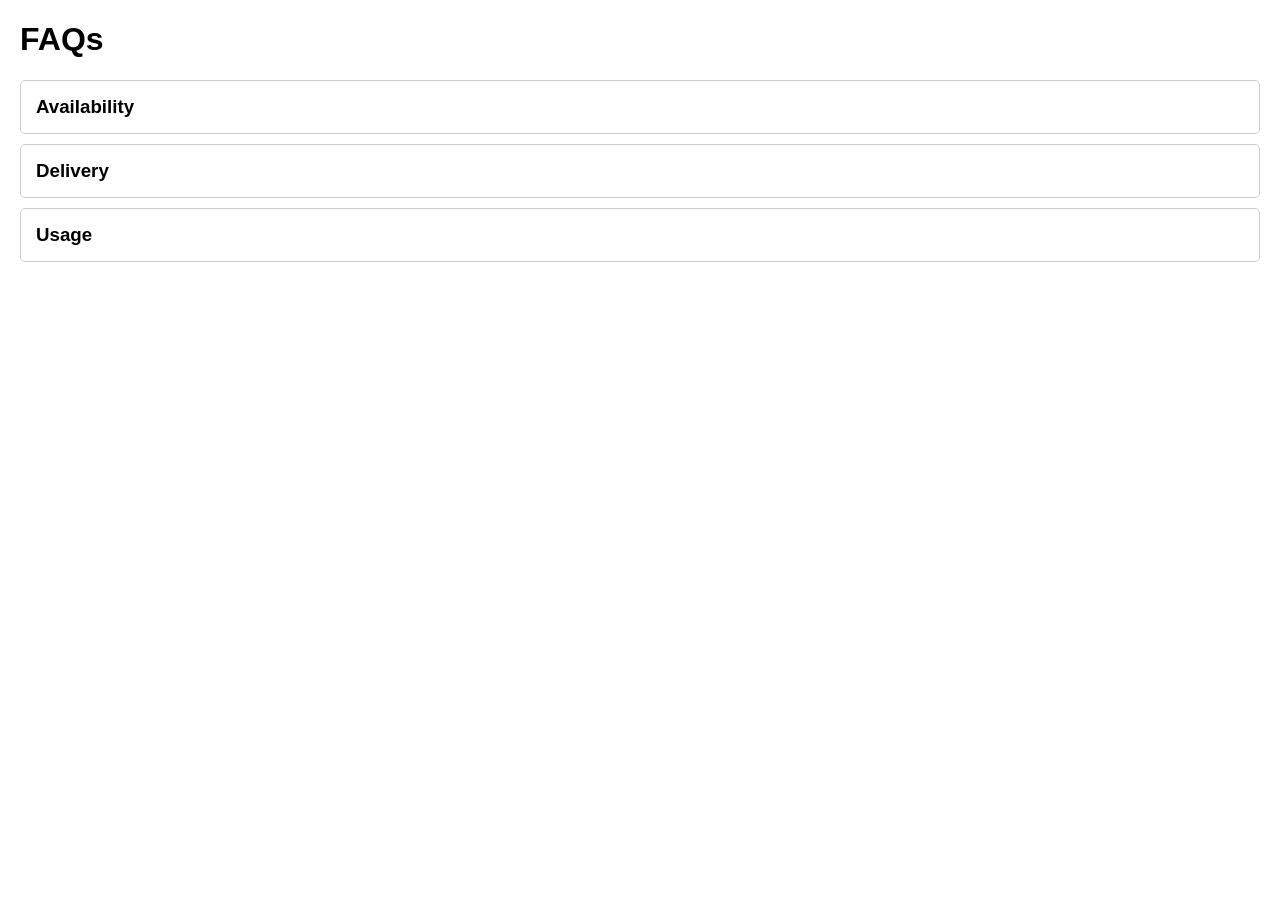
==== index2.html @ a1b52880 "added faqs section" ====
<!DOCTYPE html>
<html lang="en">
<head>
    <meta charset="UTF-8">
    <meta name="viewport" content="width=device-width, initial-scale=1.0">
    <title>FAQ Dropdown Menu</title>
    <style>
        body {
            font-family: Arial, sans-serif;
            margin: 20px;
        }

        .faq-item {
            border: 1px solid #ccc;
            border-radius: 5px;
            margin: 10px 0;
            padding: 15px;
            cursor: pointer;
        }

        .faq-item h3 {
            margin: 0;
        }

        .faq-content {
            display: none;
            margin-top: 10px;
        }

        .faq-content button {
            margin-top: 10px;
            padding: 5px 10px;
            background-color: red;
            color: white;
            border: none;
            border-radius: 3px;
            cursor: pointer;
        }

        .faq-content button:hover {
            background-color: darkred;
        }
    </style>
</head>
<body>
    <h1>FAQs</h1>

    <div class="faq-item" onclick="toggleFaq('faq1')">
        <h3>Availability</h3>
        <div id="faq1" class="faq-content">
            <p>All products are available unless marked as out of stock.</p>
            <button onclick="hideFaq('faq1', event)">Close</button>
        </div>
    </div>

    <div class="faq-item" onclick="toggleFaq('faq2')">
        <h3>Delivery</h3>
        <div id="faq2" class="faq-content">
            <p>Delivery times range from 3 to 7 business days, depending on the location.</p>
            <button onclick="hideFaq('faq2', event)">Close</button>
        </div>
    </div>

    <div class="faq-item" onclick="toggleFaq('faq3')">
        <h3>Usage</h3>
        <div id="faq3" class="faq-content">
            <p>Instructions for using our products are included in the packaging.</p>
            <button onclick="hideFaq('faq3', event)">Close</button>
        </div>
    </div>

    <script>
        function toggleFaq(faqId) {
            const content = document.getElementById(faqId);
            const allContents = document.querySelectorAll('.faq-content');

            allContents.forEach((item) => {
                if (item.id !== faqId) {
                    item.style.display = 'none'; // Hide others
                }
            });

            // Toggle the visibility of the clicked FAQ
            if (content.style.display === 'block') {
                content.style.display = 'none';
            } else {
                content.style.display = 'block';
            }
        }

        function hideFaq(faqId, event) {
            const content = document.getElementById(faqId);
            content.style.display = 'none';
            event.stopPropagation(); // Prevent triggering the toggle function
        }
    </script>
</body>
</html>
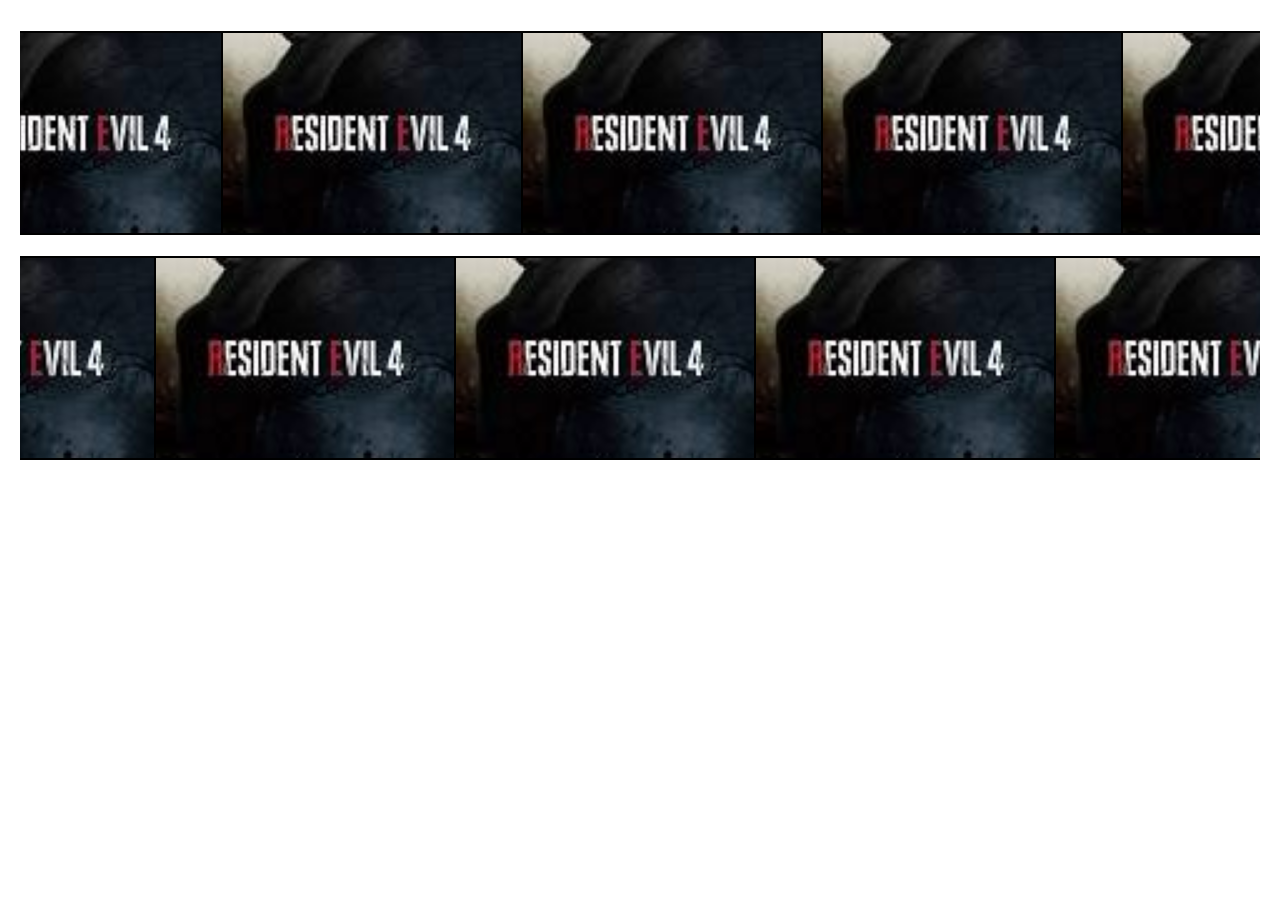
==== commit 775046ce: "added tons of gifs" ====
--- a/index2.html
+++ b/index2.html
@@ -1,5 +1,6 @@
 <!DOCTYPE html>
 <html lang="en">
+
 <head>
     <meta charset="UTF-8">
     <meta name="viewport" content="width=device-width, initial-scale=1.0">
@@ -10,89 +11,240 @@
             margin: 20px;
         }
 
-        .faq-item {
-            border: 1px solid #ccc;
-            border-radius: 5px;
-            margin: 10px 0;
-            padding: 15px;
+
+
+        .carrusel {
+            height: 25vh;
+            display: flex;
+            align-items: center;
+        }
+
+        .carrusel-items {
+            display: flex;
+            overflow-x: hidden;
+            overflow-y: hidden;
+            padding: 30px 0px;
+        }
+
+        .carrusel-item {
+            min-width: 300px;
+            max-width: 300px;
+            height: 200px;
+            outline: 2px solid black;
             cursor: pointer;
         }
 
-        .faq-item h3 {
-            margin: 0;
-        }
-
-        .faq-content {
-            display: none;
-            margin-top: 10px;
-        }
-
-        .faq-content button {
-            margin-top: 10px;
-            padding: 5px 10px;
-            background-color: red;
-            color: white;
-            border: none;
-            border-radius: 3px;
-            cursor: pointer;
-        }
-
-        .faq-content button:hover {
-            background-color: darkred;
+        .carrusel-item img {
+            width: 100%;
+            height: 100%;
+            object-fit: cover;
+        }
+
+        .carrusel-item:hover {
+            transform: scale(1.2);
         }
     </style>
 </head>
+
 <body>
-    <h1>FAQs</h1>
-
-    <div class="faq-item" onclick="toggleFaq('faq1')">
-        <h3>Availability</h3>
-        <div id="faq1" class="faq-content">
-            <p>All products are available unless marked as out of stock.</p>
-            <button onclick="hideFaq('faq1', event)">Close</button>
+
+
+
+    <div class="carrusel carrusel-1">
+        <div class="carrusel-items">
+            <div class="carrusel-item">
+                <img src="./img/Games-Images/residentevil4remake.jpg" alt="" />
+            </div>
+            <div class="carrusel-item">
+                <img src="./img/Games-Images/residentevil4remake.jpg" alt="" />
+            </div>
+            <div class="carrusel-item">
+                <img src="./img/Games-Images/residentevil4remake.jpg" alt="" />
+            </div>
+            <div class="carrusel-item">
+                <img src="./img/Games-Images/residentevil4remake.jpg" alt="" />
+            </div>
+            <div class="carrusel-item">
+                <img src="./img/Games-Images/residentevil4remake.jpg" alt="" />
+            </div>
+            <div class="carrusel-item">
+                <img src="./img/Games-Images/residentevil4remake.jpg" alt="" />
+            </div>
+            <div class="carrusel-item">
+                <img src="./img/Games-Images/residentevil4remake.jpg" alt="" />
+            </div>
+            <div class="carrusel-item">
+                <img src="./img/Games-Images/residentevil4remake.jpg" alt="" />
+            </div>
+            <div class="carrusel-item">
+                <img src="./img/Games-Images/residentevil4remake.jpg" alt="" />
+            </div>
+            <div class="carrusel-item">
+                <img src="./img/Games-Images/residentevil4remake.jpg" alt="" />
+            </div>
+            <div class="carrusel-item">
+                <img src="./img/Games-Images/residentevil4remake.jpg" alt="" />
+            </div>
+            <div class="carrusel-item">
+                <img src="./img/Games-Images/residentevil4remake.jpg" alt="" />
+            </div>
         </div>
     </div>
 
-    <div class="faq-item" onclick="toggleFaq('faq2')">
-        <h3>Delivery</h3>
-        <div id="faq2" class="faq-content">
-            <p>Delivery times range from 3 to 7 business days, depending on the location.</p>
-            <button onclick="hideFaq('faq2', event)">Close</button>
+
+    <div class="carrusel carrusel-2">
+        <div class="carrusel-items">
+            <div class="carrusel-item">
+                <img src="./img/Games-Images/residentevil4remake.jpg" alt="Resident Evil 4 Remake" />
+            </div>
+            <div class="carrusel-item">
+                <img src="./img/Games-Images/residentevil4remake.jpg" alt="" />
+            </div>
+            <div class="carrusel-item">
+                <img src="./img/Games-Images/residentevil4remake.jpg" alt="" />
+            </div>
+            <div class="carrusel-item">
+                <img src="./img/Games-Images/residentevil4remake.jpg" alt="" />
+            </div>
+            <div class="carrusel-item">
+                <img src="./img/Games-Images/residentevil4remake.jpg" alt="" />
+            </div>
+            <div class="carrusel-item">
+                <img src="./img/Games-Images/residentevil4remake.jpg" alt="" />
+            </div>
+            <div class="carrusel-item">
+                <img src="./img/Games-Images/residentevil4remake.jpg" alt="" />
+            </div>
+            <div class="carrusel-item">
+                <img src="./img/Games-Images/residentevil4remake.jpg" alt="" />
+            </div>
+            <div class="carrusel-item">
+                <img src="./img/Games-Images/residentevil4remake.jpg" alt="" />
+            </div>
+            <div class="carrusel-item">
+                <img src="./img/Games-Images/residentevil4remake.jpg" alt="" />
+            </div>
+            <div class="carrusel-item">
+                <img src="./img/Games-Images/residentevil4remake.jpg" alt="" />
+            </div>
+            <div class="carrusel-item">
+                <img src="./img/Games-Images/residentevil4remake.jpg" alt="" />
+            </div>
         </div>
     </div>
 
-    <div class="faq-item" onclick="toggleFaq('faq3')">
-        <h3>Usage</h3>
-        <div id="faq3" class="faq-content">
-            <p>Instructions for using our products are included in the packaging.</p>
-            <button onclick="hideFaq('faq3', event)">Close</button>
-        </div>
-    </div>
+
+
+    <!-- <h1>FAQs</h1>
+
+        <div class="faq-item" onclick="toggleFaq('faq1')">
+            <h3>Availability</h3>
+            <div id="faq1" class="faq-content">
+                <p>All products are available unless marked as out of stock.</p>
+                <button onclick="hideFaq('faq1', event)">Close</button>
+            </div>
+        </div>
+
+        <div class="faq-item" onclick="toggleFaq('faq2')">
+            <h3>Delivery</h3>
+            <div id="faq2" class="faq-content">
+                <p>Delivery times range from 3 to 7 business days, depending on the location.</p>
+                <button onclick="hideFaq('faq2', event)">Close</button>
+            </div>
+        </div>
+
+        <div class="faq-item" onclick="toggleFaq('faq3')">
+            <h3>Usage</h3>
+            <div id="faq3" class="faq-content">
+                <p>Instructions for using our products are included in the packaging.</p>
+                <button onclick="hideFaq('faq3', event)">Close</button>
+            </div>
+        </div> -->
+
+    <!-- <script>
+            function toggleFaq(faqId) {
+                const content = document.getElementById(faqId);
+                const allContents = document.querySelectorAll('.faq-content');
+
+                allContents.forEach((item) => {
+                    if (item.id !== faqId) {
+                        item.style.display = 'none'; // Hide others
+                    }
+                });
+
+                // Toggle the visibility of the clicked FAQ
+                if (content.style.display === 'block') {
+                    content.style.display = 'none';
+                } else {
+                    content.style.display = 'block';
+                }
+            }
+
+            function hideFaq(faqId, event) {
+                const content = document.getElementById(faqId);
+                content.style.display = 'none';
+                event.stopPropagation(); // Prevent triggering the toggle function
+            }
+        </script> -->
 
     <script>
-        function toggleFaq(faqId) {
-            const content = document.getElementById(faqId);
-            const allContents = document.querySelectorAll('.faq-content');
-
-            allContents.forEach((item) => {
-                if (item.id !== faqId) {
-                    item.style.display = 'none'; // Hide others
-                }
-            });
-
-            // Toggle the visibility of the clicked FAQ
-            if (content.style.display === 'block') {
-                content.style.display = 'none';
-            } else {
-                content.style.display = 'block';
-            }
-        }
-
-        function hideFaq(faqId, event) {
-            const content = document.getElementById(faqId);
-            content.style.display = 'none';
-            event.stopPropagation(); // Prevent triggering the toggle function
-        }
+        document.addEventListener("DOMContentLoaded", () => {
+            const carrusel1 = document.querySelector(".carrusel-1 .carrusel-items");
+            const maxScrollLeft1 = carrusel1.scrollWidth - carrusel1.clientWidth;
+            let step1 = 1;
+            let intervalo1;
+
+            const startCarrusel1 = () => {
+                intervalo1 = setInterval(() => {
+                    carrusel1.scrollLeft += step1;
+
+                    if (carrusel1.scrollLeft >= maxScrollLeft1) {
+                        carrusel1.scrollLeft = 0; // Reiniciar al inicio
+                    }
+                }, 10);
+            };
+
+            const stopCarrusel1 = () => {
+                clearInterval(intervalo1);
+            };
+
+            carrusel1.addEventListener("mouseover", stopCarrusel1);
+            carrusel1.addEventListener("mouseout", startCarrusel1);
+
+            startCarrusel1();
+        });
+
+
+        // ----------------------------------------------------------------------------------------------------------
+
+
+        document.addEventListener("DOMContentLoaded", () => {
+            const carrusel2 = document.querySelector(".carrusel-2 .carrusel-items");
+            const maxScrollLeft2 = carrusel2.scrollWidth - carrusel2.clientWidth;
+            let step2 = -1;
+            let intervalo2;
+
+            const startCarrusel2 = () => {
+                intervalo2 = setInterval(() => {
+                    carrusel2.scrollLeft += step2;
+
+                    if (carrusel2.scrollLeft <= 0) {
+                        carrusel2.scrollLeft = maxScrollLeft2; // Reiniciar al final
+                    }
+                }, 10);
+            };
+
+            const stopCarrusel2 = () => {
+                clearInterval(intervalo2);
+            };
+
+            carrusel2.addEventListener("mouseover", stopCarrusel2);
+            carrusel2.addEventListener("mouseout", startCarrusel2);
+
+            startCarrusel2();
+        });
+
     </script>
 </body>
-</html>
+
+</html>
